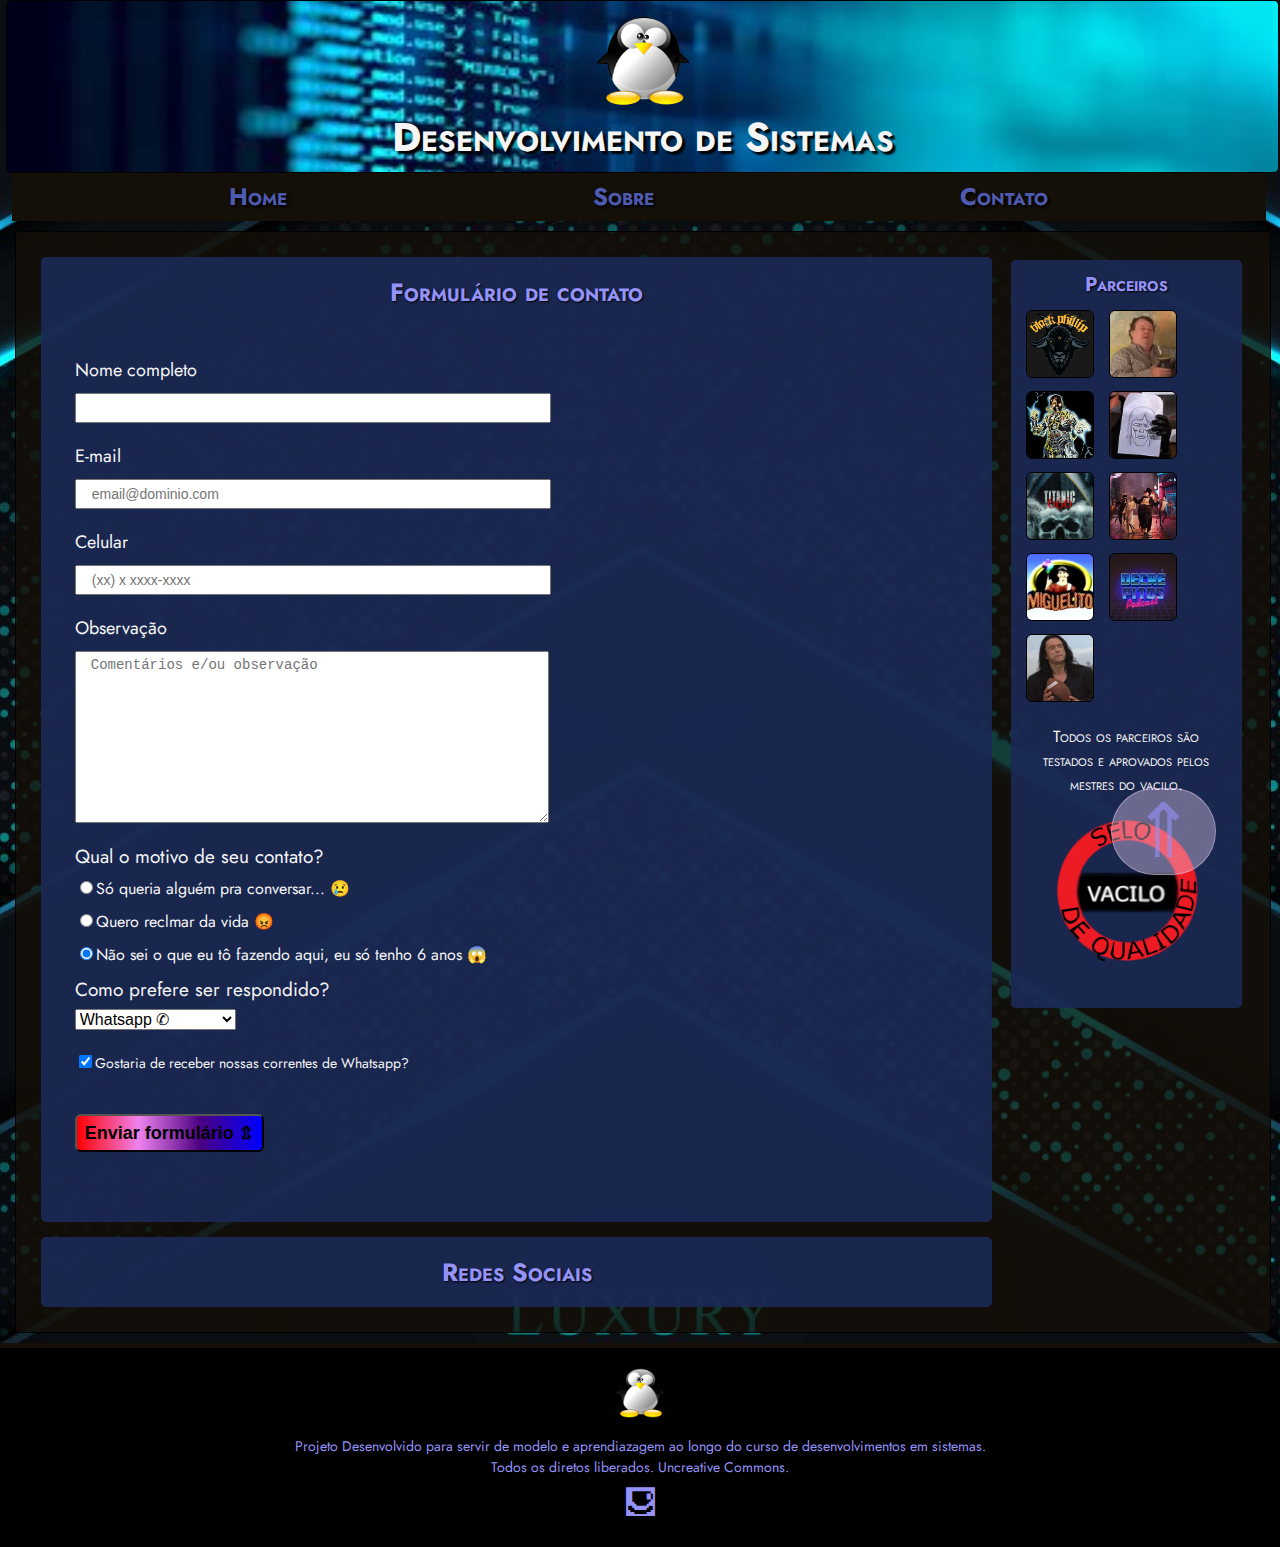
==== Projeto_Front-End-main/contato.html @ ab5e0f44 "Add files via upload" ====
<!DOCTYPE html>
<!-- Estrutura HTML da página inicial do site -->
<!-- lang define o idioma da página-->
<html lang="pt-br">
    <head>
        <meta charset="utf-8">

        <!-- As tags a seguir, title e link, definem o nome e ícone da página que serão exibidos no aba do navegador -->
        <title>DS - Regente</title>
        <link rel="icon" type="image/x-icon" href="imagens/logo-icon.png">

        <!-- A seguir estão sendo linkados os arquivos css que definirão a estilização da página -->
        <!-- reset.css resetá/zera/normaliza todo e qualquer estilo predefinido pelo navegador -->
        <!-- style.css define a estilização a ser aplicada na página -->
        <link rel="stylesheet" href="css/reset.css">
        <link rel="stylesheet" href="css/style.css">
        
    </head>
    <body>
        <!-- Cabeçalho da página: logo e nome do site -->
        <header id="topo">
            <img class="logo" src="imagens/linux_logo.png" alt="Pinguim, logo do Linux">
            <h1 class="titulo">Desenvolvimento de Sistemas</h1>
        </header>
    
        <!-- Menu de Navegação -->
        <nav>
            <ul class="menu">
                <li class="item-menu"><a href="index.html">Home</a></li>
                <li class="item-menu"><a href="sobre.html">Sobre</a></li>
                <li class="item-menu"><a href="contato.html">Contato</a></li>
            </ul>
        </nav>
        
        <!-- Conteúdo, parte principal da página, será dividido em 3 seções -->
        <main>
            <!-- Seção 1: Campos de preenchimento -->
            <section>
                <h2 class="titulo-section">Formulário de contato</h2>
                <form>
                    <label for="nome">Nome completo</label>
                    <input type="text" id="nome" class="entrada_dados" required>
                    <label for="email">E-mail</label>
                    <input type="email" id="email" class="entrada_dados" placeholder="email@dominio.com">
                    <label for="celular">Celular</label>
                    <input type="tel" id="celular" class="entrada_dados" required placeholder="(xx) x xxxx-xxxx">
                    <label for="obs">Observação</label>
                    <textarea cols="70" rows="10" id="obs" class="entrada_dados" placeholder="Comentários e/ou observação"></textarea>

                    <fieldset>
                        <legend>Qual o motivo de seu contato?</legend>
                        <label for="radio-op1">
                            <input type="radio" value="conversa" id="radio-op1" name="contato">Só queria alguém pra conversar... &#128546;
                        </label>
                        <label for="radio-op2">
                            <input type="radio" value="reclamar" id="radio-op2" name="contato">Quero reclmar da vida &#128545;
                        </label>
                        <label for="radio-op3">
                            <input type="radio" value="nsei" id="radio-op3" name="contato" checked>Não sei o que eu tô fazendo aqui, eu só tenho 6 anos &#128561;
                        </label>
                    </fieldset>

                    <fieldset>
                        <legend>Como prefere ser respondido?</legend>
                        <select>
                            <option>Whatsapp &#9990;</option>
                            <option>E-mail &#9993;</option>
                            <option>Ligação &#9743;</option>
                            <option>Sinal de Fumaça &#9832;</option>
                            <option>Telepatia &#128174;</option>
                            <option>Invocação &#9959;</option>
                        </select>
                    </fieldset>

                    <label class="spam"><input type="checkbox" checked required>Gostaria de receber nossas correntes de Whatsapp?</label>

                    <input class="enviar" type="submit" value="Enviar formulário &#8684;">

                </form>
            </section>
            
            <!-- Seção 2: Redes Sociais -->
            <section>
                <h2 class="titulo-section">Redes Sociais</h2>

            </section>
            
            <aside class="sidebar">
                <h3 class="sidebar-titulo">Parceiros</h3>
                <a class="sidebar-links" href=""><img class="sidebar-banners" src="imagens/felipreto.jpg"
                        alt="FeliPreto"></a>
                <a class="sidebar-links" href=""><img class="sidebar-banners" src="imagens/jamorim.jpg"
                        alt="João Amorim"></a>
                <a class="sidebar-links" href=""><img class="sidebar-banners" src="imagens/roboman.jpg" alt="Roboman"></a>
                <a class="sidebar-links" href=""><img class="sidebar-banners" src="imagens/scobra.jpg"
                        alt="Stalone Cobra"></a>
                <a class="sidebar-links" href=""><img class="sidebar-banners" src="imagens/titanic666.jpg"
                        alt="Titanic 666"></a>
                <a class="sidebar-links" href=""><img class="sidebar-banners" src="imagens/cats.jpg" alt="Cats"></a>
                <a class="sidebar-links" href=""><img class="sidebar-banners" src="imagens/miguelito.jpg"
                        alt="Miguelito"></a>
                <a class="sidebar-links" href=""><img class="sidebar-banners" src="imagens/decreptos.jpg"
                        alt="Decréptos"></a>
                <a class="sidebar-links" href=""><img class="sidebar-banners" src="imagens/room.jpg" alt="The Room"></a>
                <p class="sidebar-info">Todos os parceiros são testados e aprovados pelos mestres do vacilo.</p>
                <img class="sidebar-img" src="imagens/selo.png" alt="Selo Vacilo de Qualidade">
            </aside>

            <a class="btn_inicio" href="#topo" title="Voltar ao Início">&#8657</a>

        </main>
        
        <!-- Rodapé da página: contém o logo e texto -->
        <footer>
            <img class="logo-rodape" src="imagens/linux_logo.png" alt="Pinguim, logo do Linux">
            <p class="texto-rodape">Projeto Desenvolvido para servir de modelo e aprendiazagem ao longo do curso de
                desenvolvimentos em sistemas.</p>
            <p class="texto-rodape">Todos os diretos liberados. Uncreative Commons.</p>
            <p class="texto-rodape" style="font-size: 33px;">&#9982;</p>
        </footer>
    </body>
</html>
---- Projeto_Front-End-main/css/style.css ----
@import url('https://fonts.googleapis.com/css2?family=Jost:ital,wght@0,100;0,200;0,300;0,400;0,500;0,600;0,700;0,800;0,900;1,100;1,200;1,300;1,400;1,500;1,600;1,700;1,800;1,900&display=swap');

body {
    background-image: url(../imagens/bg\ pattern.jpg);
    background-repeat: no-repeat;
    background-position: center;
    background-size: cover;
    color: whitesmoke;
    font-family: 'Jost', sans-serif;
}

/* Cabeçalho */
header {
    text-align: center;
    border: solid 1px black;
    border-radius: 5px;
    width: 98.5%;
    margin: 0 0.5%;
    padding: 15px 5px;
    background-image: url(../imagens/header.jpg);
    background-repeat: no-repeat;
    background-position: center;
    background-size: cover;
}

.logo {
    height: 90px;
    margin-bottom: 8px;
}

.titulo{
    color: whitesmoke;
    font-weight: bold;
    font-size: 40px;
    font-variant: small-caps;
    text-shadow: 3px 3px 2px black;
}

/* Menu */
nav {
    width: 98%;
    position: sticky;
    top: 0;
    text-align: center;
    margin-left: 0.9%;
    margin-right: 0.9%;
    background-color: #140f07;
    z-index: 2;
}

.item-menu{
    display: inline-block;
    font-variant: small-caps;
    font-weight: bold;
    font-size: 24px;
    text-shadow: 2px 2px 3px black;
    line-height: 2;
    margin-left: 12%;
    margin-right: 12%;
}

.item-menu a{
    text-decoration: none;
    color: #4f5bb0;
    transition: 0.5s;
}

.item-menu a:hover{
    font-size: 28px;
    transition: 0.6s;
    color: #9593fa;
    text-shadow: 3px 3px 2px #F3D8F6;
}

/* Corpo do site */
main{
    width: 94%;
    margin: 10px 1.2%;
    border: solid 1px black;
    border-radius: 3px;
    background-color: rgba(20, 15, 07, 0.8);
    padding: 10px 25px;
}

section{
    border-radius: 5px;
    background-color: rgba(27, 41, 86, 0.9);
    padding: 10px 15px;
    margin: 15px 21% 15px 0;
}

/* Primeira sessão */
.curso-info {
    height: 300px;
}

.curso-img {
    float: left;
    margin-left: 3.5%;
    margin-top: 13px;
    border-radius: 20px;
    height: 190px;
}

.curso-paragrafo {
    margin-top: 55px;
    margin-left: 37%;
    margin-right: 4%;
    font-size: 18px;
    line-height: 2;
}

.titulo-section {
    text-align: center;
    line-height: 2;
    font-size: 25px;
    font-variant: small-caps;
    font-weight: bold;
    text-shadow: 1px 1px 2px black;
    color: #9593fa;
}

/* Sessões com vídeo e mapa */
.video, .mapa {
    width: 90%;
    height: 500px;
    margin: 10px 3%;
}

#section-maps {
    text-align: center;
}

.mapa-info {
    font-size: 18px;
    line-height: 2;
}

/* aside: barra lateral */
.sidebar {
    min-height: 450px;
    position: absolute;
    top: 260px;
    left: 79%;
    border-radius: 5px;
    margin-right: 3%;
    padding: 15px 10px;
    background-color: rgba(27, 41, 86, 0.9);
}

.sidebar-titulo {
    text-align: center;
    font-size: 20px;
    color: #9593fa;
    font-weight: bold;
    text-shadow: 1px 1px 2px black;
    font-variant: small-caps;
    margin-bottom: 10px;
}

.sidebar-links{
    display: inline-block;
    margin: 5px;
}

.sidebar-banners {
    height: 66px;
    border: solid 1px black;
    border-radius: 6px;
}

.sidebar-info {
    text-align: center;
    line-height: 1.5;
    font-variant: small-caps;
    margin: 15px 5px 0 5px;
}

.sidebar-img {
    width: 90%;
    margin: 2px 6%;
}
/* Quadros com imagens e conteúdos */
.item-conteudo {
    border: solid 4px #F3D8F6;
    border-radius: 7px;
    width: 21%;
    margin: 20px 5%;
    display: inline-block;
    text-align: center;
    padding: 10px 7px;
}

.titulo-conteudo {
    font-size: 24px;
    text-transform: uppercase;
    font-weight: bold;
}

.imagem-conteudo {
    height: 230px;
    margin-top: 7px;
    margin-bottom: 7px;
}

.desc-conteudo {
    font-size: 18px;
    line-height: 1.5;
}

/* Tabela */
td {
    border: solid 2px #F3D8F6;
    color: whitesmoke;
    padding: 5px;
    line-height: 1.5;
}

th {
    border: solid 2px #F3D8F6;
    text-shadow: 2px 2px 3px #140F07;
    color: whitesmoke;
    padding: 5px;
    line-height: 1.5;
    font-size: 19px;
}

th:first-child{
    font-size: 21px;
}

table {
    margin: 15px 5%;
}

thead, tfoot {
    text-align: center;
    font-weight: bold;
}

td:first-child{
    font-weight: bold;
}

/* Formulário */
form {
    margin: 40px 2%;
    line-height: 1.5;
    font-size: 15px;
}

form label {
    font-size: 18px;
    display: block;
    margin: 0 0 9px;
}

form legend {
    font-size: 19px;
    margin: 10px 0 5px;
    display: block;
}

form fieldset label, form fieldset select {
    font-size: 16px;
}

.entrada_dados {
    display: block;
    margin: 0 0 20px;
    padding: 5px 15px;
    width: 50%;
    font-size: 14px;
}

.spam{
    font-size: 14px;
    display: block;
    margin: 20px 0;
}

.enviar {
    font-size: 18px;
    font-weight: bold;
    padding: 6px 8px;
    margin: 20px 0;
    transition: 1s;
    border-radius: 6px;
    background: linear-gradient(to right, red, violet, indigo, blue);
}

.enviar:hover {
    font-size: 20px;
    transition: 1s;
}

/*Botão para voltar ao topo*/
.btn_inicio {
    position: fixed;
    bottom: 25px;
    right: 5%;
    border: solid 1px #F3D8F660;
    border-radius: 50px;
    background-color: #F3D8F660;
    color: #9593faa0;
    font-size: 75px;
    padding: 5px 20px;
    transition: 0.6s;
    text-decoration: none;
}

.btn_inicio:hover{
    background-color: #F3D8F6;
    color: #9593fa;
    transition: 0.6s;
}

/* Rodapé */
footer {
    background-color: black;
    border-top: solid 5px #140F07;
    padding: 20px 10px;
    text-align: center;
}

.logo-rodape {
    height: 50px;
    margin-bottom: 15px;
}

.texto-rodape {
    font-size: 14px;
    line-height: 1.5;
    color: #9593fa;
}
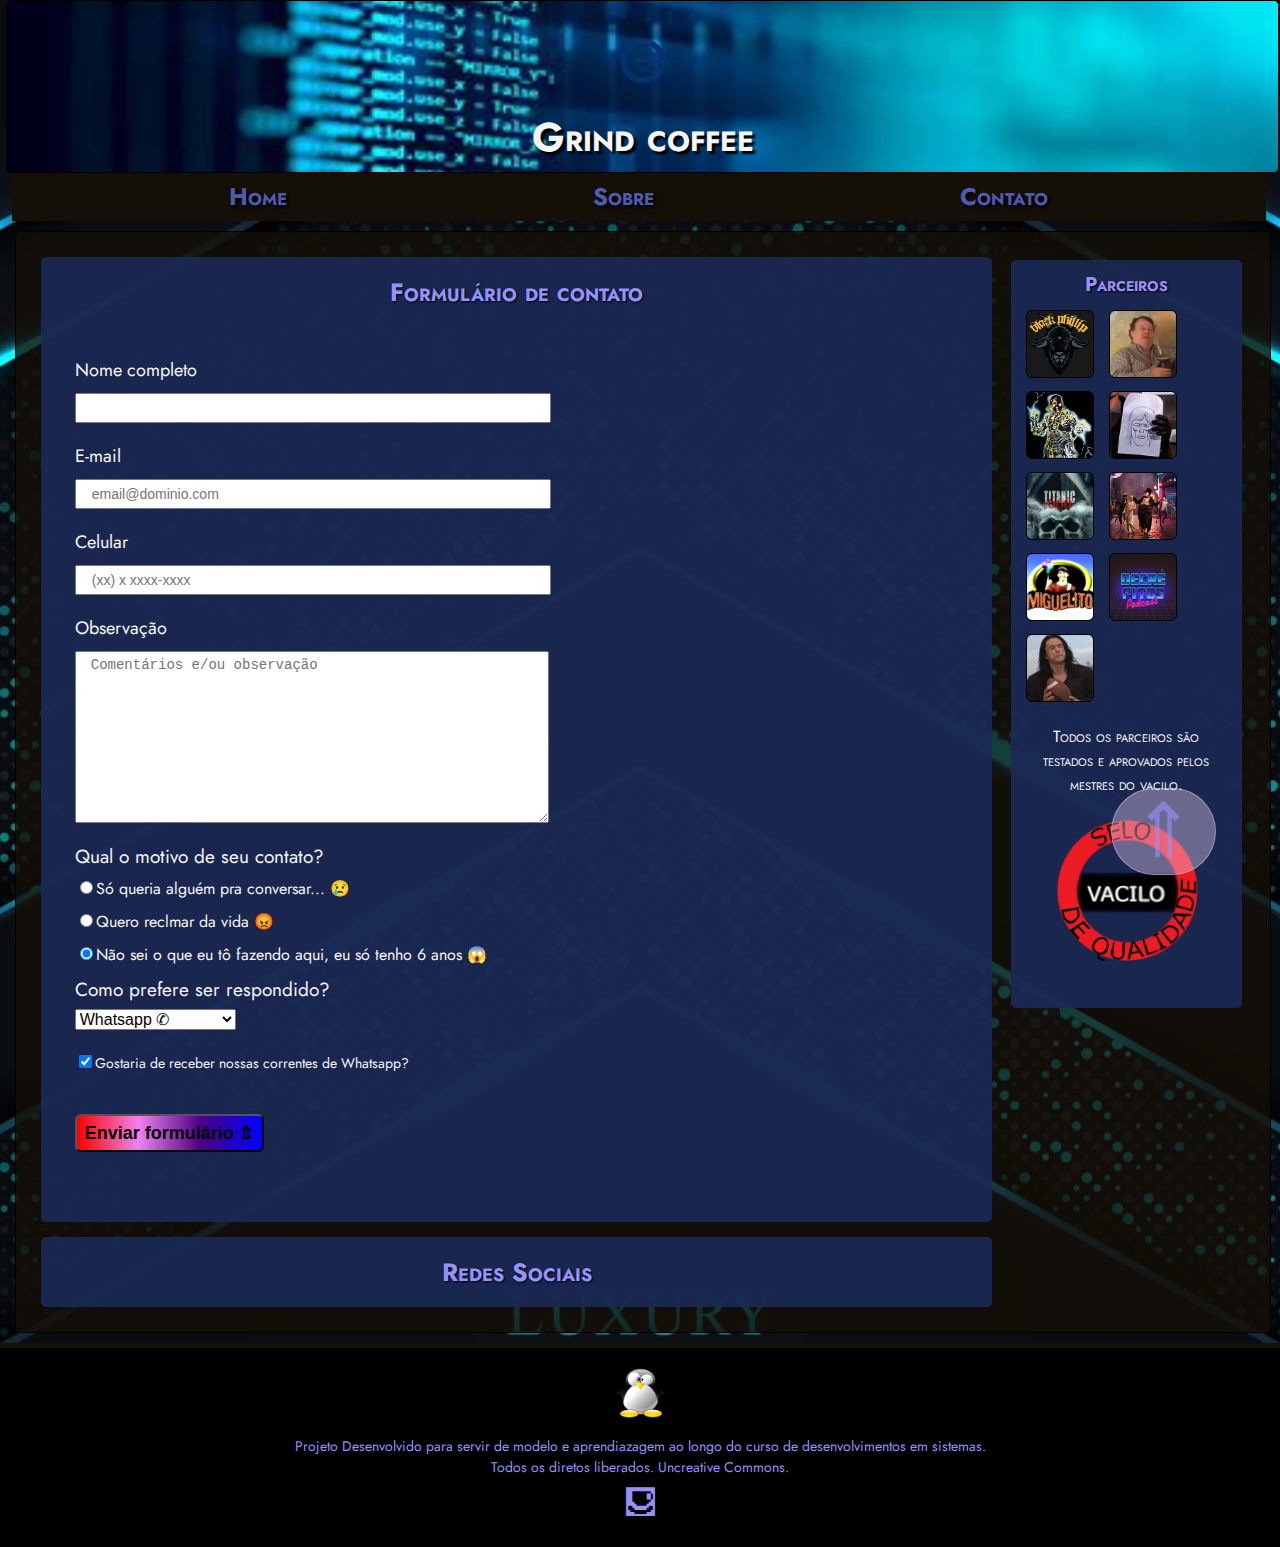
==== commit 4f836549: "Add files via upload" ====
--- a/Projeto_Front-End-main/contato.html
+++ b/Projeto_Front-End-main/contato.html
@@ -7,7 +7,7 @@
 
         <!-- As tags a seguir, title e link, definem o nome e ícone da página que serão exibidos no aba do navegador -->
         <title>DS - Regente</title>
-        <link rel="icon" type="image/x-icon" href="imagens/logo-icon.png">
+        <link rel="icon" type="image/x-icon" href="imagens/logogrindbranco.png">
 
         <!-- A seguir estão sendo linkados os arquivos css que definirão a estilização da página -->
         <!-- reset.css resetá/zera/normaliza todo e qualquer estilo predefinido pelo navegador -->
@@ -19,8 +19,8 @@
     <body>
         <!-- Cabeçalho da página: logo e nome do site -->
         <header id="topo">
-            <img class="logo" src="imagens/linux_logo.png" alt="Pinguim, logo do Linux">
-            <h1 class="titulo">Desenvolvimento de Sistemas</h1>
+            <img class="logo" src="imagens/logogrindbranco.png" alt="Pinguim, logo do Linux">
+            <h1 class="titulo">Grind coffee</h1>
         </header>
     
         <!-- Menu de Navegação -->
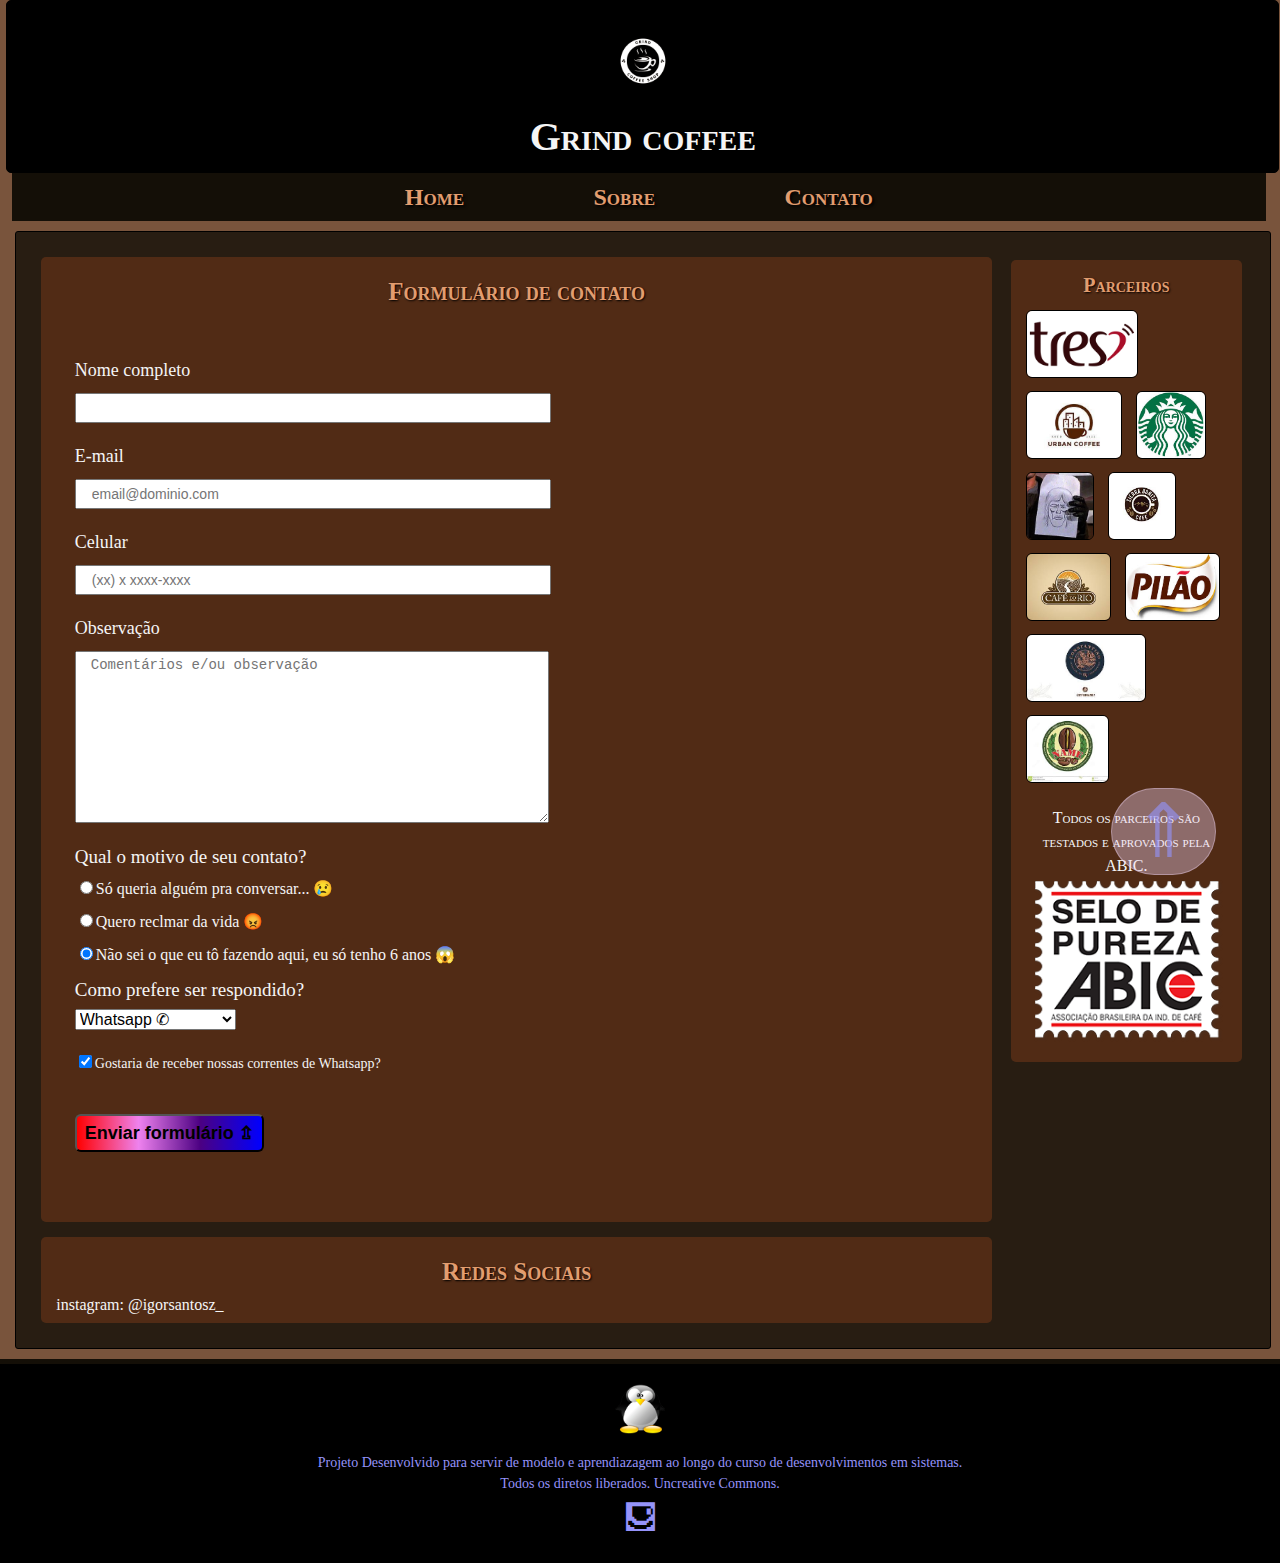
==== commit b0f9f959: "Add files via upload" ====
--- a/Projeto_Front-End-main/contato.html
+++ b/Projeto_Front-End-main/contato.html
@@ -6,7 +6,7 @@
         <meta charset="utf-8">
 
         <!-- As tags a seguir, title e link, definem o nome e ícone da página que serão exibidos no aba do navegador -->
-        <title>DS - Regente</title>
+        <title>Contato</title>
         <link rel="icon" type="image/x-icon" href="imagens/logogrindbranco.png">
 
         <!-- A seguir estão sendo linkados os arquivos css que definirão a estilização da página -->
@@ -19,7 +19,7 @@
     <body>
         <!-- Cabeçalho da página: logo e nome do site -->
         <header id="topo">
-            <img class="logo" src="imagens/logogrindbranco.png" alt="Pinguim, logo do Linux">
+            <img class="logo" src="imagens/logotransparente.png" alt="Pinguim, logo do Linux">
             <h1 class="titulo">Grind coffee</h1>
         </header>
     
@@ -82,30 +82,29 @@
             <!-- Seção 2: Redes Sociais -->
             <section>
                 <h2 class="titulo-section">Redes Sociais</h2>
+                <p>instagram: @igorsantosz_</p>
 
             </section>
-            
             <aside class="sidebar">
                 <h3 class="sidebar-titulo">Parceiros</h3>
-                <a class="sidebar-links" href=""><img class="sidebar-banners" src="imagens/felipreto.jpg"
+                <a class="sidebar-links" href=""><img class="sidebar-banners" src="imagens/logo3coracoes.png"
                         alt="FeliPreto"></a>
-                <a class="sidebar-links" href=""><img class="sidebar-banners" src="imagens/jamorim.jpg"
+                <a class="sidebar-links" href=""><img class="sidebar-banners" src="imagens/parceria2.jpeg"
                         alt="João Amorim"></a>
-                <a class="sidebar-links" href=""><img class="sidebar-banners" src="imagens/roboman.jpg" alt="Roboman"></a>
+                <a class="sidebar-links" href=""><img class="sidebar-banners" src="imagens/parceria3.jpeg" alt="Roboman"></a>
                 <a class="sidebar-links" href=""><img class="sidebar-banners" src="imagens/scobra.jpg"
                         alt="Stalone Cobra"></a>
-                <a class="sidebar-links" href=""><img class="sidebar-banners" src="imagens/titanic666.jpg"
+                <a class="sidebar-links" href=""><img class="sidebar-banners" src="imagens/parceria4.jpeg"
                         alt="Titanic 666"></a>
-                <a class="sidebar-links" href=""><img class="sidebar-banners" src="imagens/cats.jpg" alt="Cats"></a>
-                <a class="sidebar-links" href=""><img class="sidebar-banners" src="imagens/miguelito.jpg"
+                <a class="sidebar-links" href=""><img class="sidebar-banners" src="imagens/parceria5.jpeg" alt="Cats"></a>
+                <a class="sidebar-links" href=""><img class="sidebar-banners" src="imagens/parceria6.jpeg"
                         alt="Miguelito"></a>
-                <a class="sidebar-links" href=""><img class="sidebar-banners" src="imagens/decreptos.jpg"
+                <a class="sidebar-links" href=""><img class="sidebar-banners" src="imagens/parceria7.jpeg"
                         alt="Decréptos"></a>
-                <a class="sidebar-links" href=""><img class="sidebar-banners" src="imagens/room.jpg" alt="The Room"></a>
-                <p class="sidebar-info">Todos os parceiros são testados e aprovados pelos mestres do vacilo.</p>
-                <img class="sidebar-img" src="imagens/selo.png" alt="Selo Vacilo de Qualidade">
+                <a class="sidebar-links" href=""><img class="sidebar-banners" src="imagens/parceria8.jpeg" alt="The Room"></a>
+                <p class="sidebar-info">Todos os parceiros são testados e aprovados pela ABIC.</p>
+                <img class="sidebar-img" src="imagens/selo-pureza.png" alt="Selo Vacilo de Qualidade">
             </aside>
-
             <a class="btn_inicio" href="#topo" title="Voltar ao Início">&#8657</a>
 
         </main>
--- a/Projeto_Front-End-main/css/style.css
+++ b/Projeto_Front-End-main/css/style.css
@@ -1,12 +1,12 @@
 @import url('https://fonts.googleapis.com/css2?family=Jost:ital,wght@0,100;0,200;0,300;0,400;0,500;0,600;0,700;0,800;0,900;1,100;1,200;1,300;1,400;1,500;1,600;1,700;1,800;1,900&display=swap');
 
 body {
-    background-image: url(../imagens/bg\ pattern.jpg);
+    background-color: #79543c;
     background-repeat: no-repeat;
     background-position: center;
     background-size: cover;
     color: whitesmoke;
-    font-family: 'Jost', sans-serif;
+    font-family:Georgia, 'Times New Roman', Times, serif
 }
 
 /* Cabeçalho */
@@ -17,7 +17,7 @@
     width: 98.5%;
     margin: 0 0.5%;
     padding: 15px 5px;
-    background-image: url(../imagens/header.jpg);
+    background-color: black;
     background-repeat: no-repeat;
     background-position: center;
     background-size: cover;
@@ -55,21 +55,19 @@
     font-size: 24px;
     text-shadow: 2px 2px 3px black;
     line-height: 2;
-    margin-left: 12%;
-    margin-right: 12%;
+    margin-left: 5%;
+    margin-right: 5%;
 }
 
 .item-menu a{
     text-decoration: none;
-    color: #4f5bb0;
+    color: #e29d6f;
     transition: 0.5s;
 }
 
 .item-menu a:hover{
-    font-size: 28px;
-    transition: 0.6s;
-    color: #9593fa;
-    text-shadow: 3px 3px 2px #F3D8F6;
+    transition: 0.2s;
+    color: white;
 }
 
 /* Corpo do site */
@@ -84,7 +82,7 @@
 
 section{
     border-radius: 5px;
-    background-color: rgba(27, 41, 86, 0.9);
+    background-color: rgba(85, 45, 22, 0.9);
     padding: 10px 15px;
     margin: 15px 21% 15px 0;
 }
@@ -117,7 +115,7 @@
     font-variant: small-caps;
     font-weight: bold;
     text-shadow: 1px 1px 2px black;
-    color: #9593fa;
+    color: #e29d6f;
 }
 
 /* Sessões com vídeo e mapa */
@@ -145,13 +143,13 @@
     border-radius: 5px;
     margin-right: 3%;
     padding: 15px 10px;
-    background-color: rgba(27, 41, 86, 0.9);
+    background-color: rgba(85, 45, 22, 0.9);
 }
 
 .sidebar-titulo {
     text-align: center;
     font-size: 20px;
-    color: #9593fa;
+    color: #e29d6f;
     font-weight: bold;
     text-shadow: 1px 1px 2px black;
     font-variant: small-caps;
@@ -332,4 +330,8 @@
     font-size: 14px;
     line-height: 1.5;
     color: #9593fa;
+}
+
+.p1_sobre {
+    text-align: center;
 }